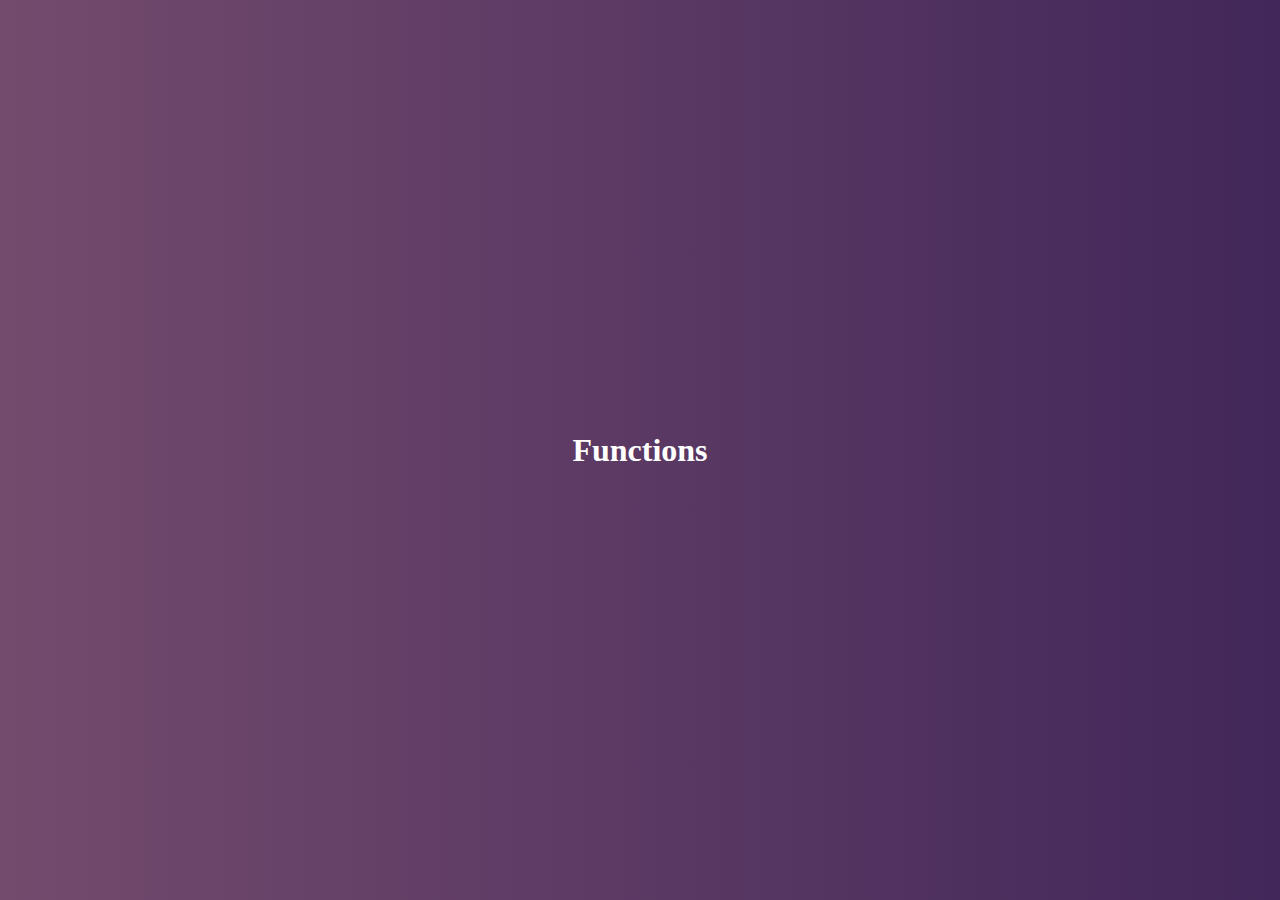
==== Function Closer Look/index.html @ 9eec7856 "new part" ====
<!DOCTYPE html>
<html lang="en">
  <head>
    <meta charset="UTF-8" />
    <meta name="viewport" content="width=device-width, initial-scale=1.0" />
    <link rel="stylesheet" href="./styles.css" />
    <title>A closer look at FUNCTION</title>
  </head>
  <body>
    <div class="main">
      <h1>Functions</h1>
    </div>

    <script src="./script.js"></script>
  </body>
</html>
---- Function Closer Look/styles.css ----
* {
  padding: 0;
  margin: 0;
  box-sizing: border-box;
  font-family: cursive;
}

.main {
  display: flex;
  justify-content: center;
  align-items: center;
  width: 100vw;
  height: 100vh;
  background: #42275a; /* fallback for old browsers */
  background: -webkit-linear-gradient(
    to right,
    #734b6d,
    #42275a
  ); /* Chrome 10-25, Safari 5.1-6 */
  background: linear-gradient(
    to right,
    #734b6d,
    #42275a
  ); /* W3C, IE 10+/ Edge, Firefox 16+, Chrome 26+, Opera 12+, Safari 7+ */
}

.main h1 {
  color: white;
  font-weight: bolder;
}
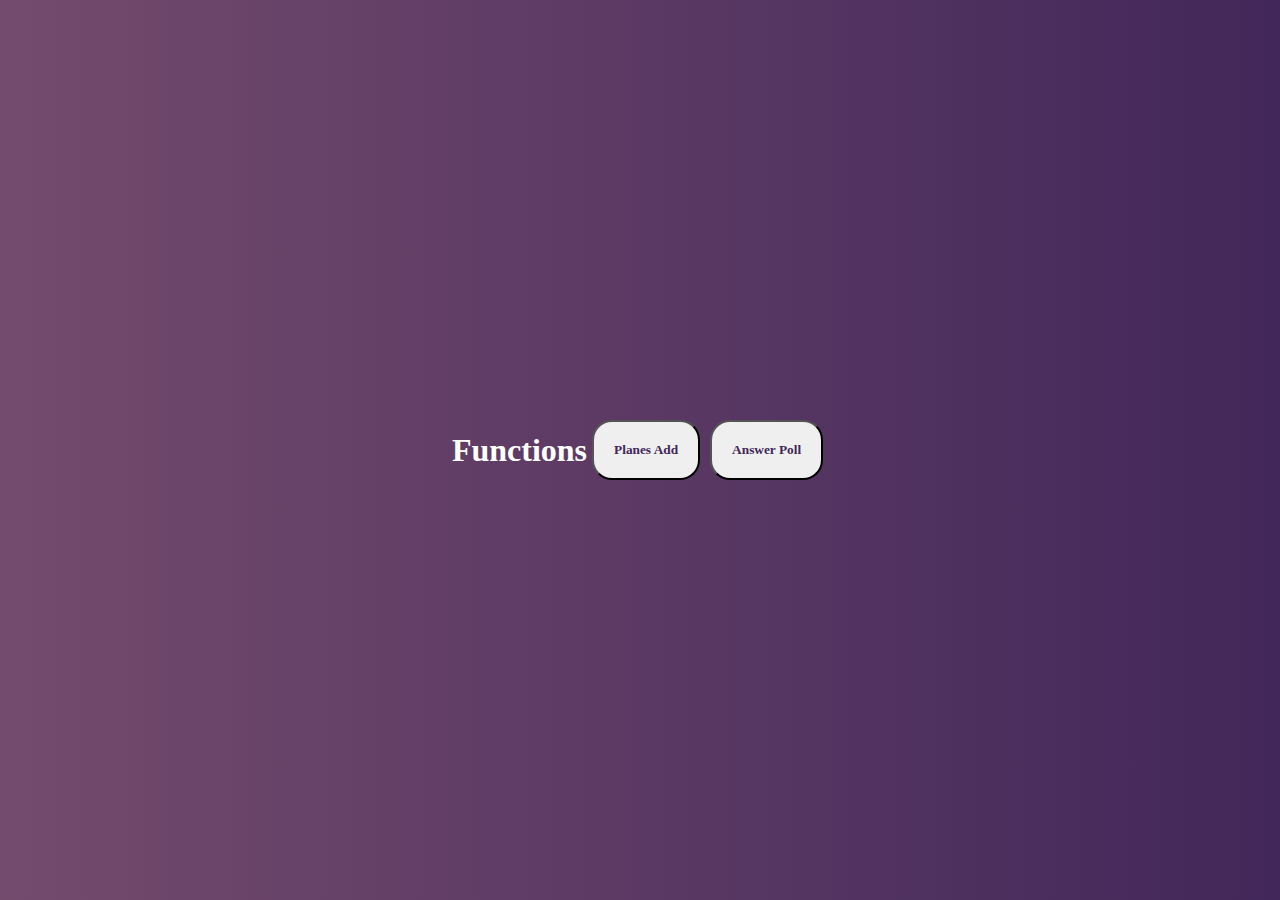
==== commit 21f37129: "late" ====
--- a/Function Closer Look/index.html
+++ b/Function Closer Look/index.html
@@ -9,6 +9,8 @@
   <body>
     <div class="main">
       <h1>Functions</h1>
+      <button class="buy">Planes Add</button>
+      <button class="poll">Answer Poll</button>
     </div>
 
     <script src="./script.js"></script>
--- a/Function Closer Look/styles.css
+++ b/Function Closer Look/styles.css
@@ -28,3 +28,13 @@
   color: white;
   font-weight: bolder;
 }
+
+.buy,
+.poll {
+  padding: 20px;
+  color: #42275a;
+  font-weight: bolder;
+  margin: 5px;
+  border-radius: 20px;
+  cursor: pointer;
+}
